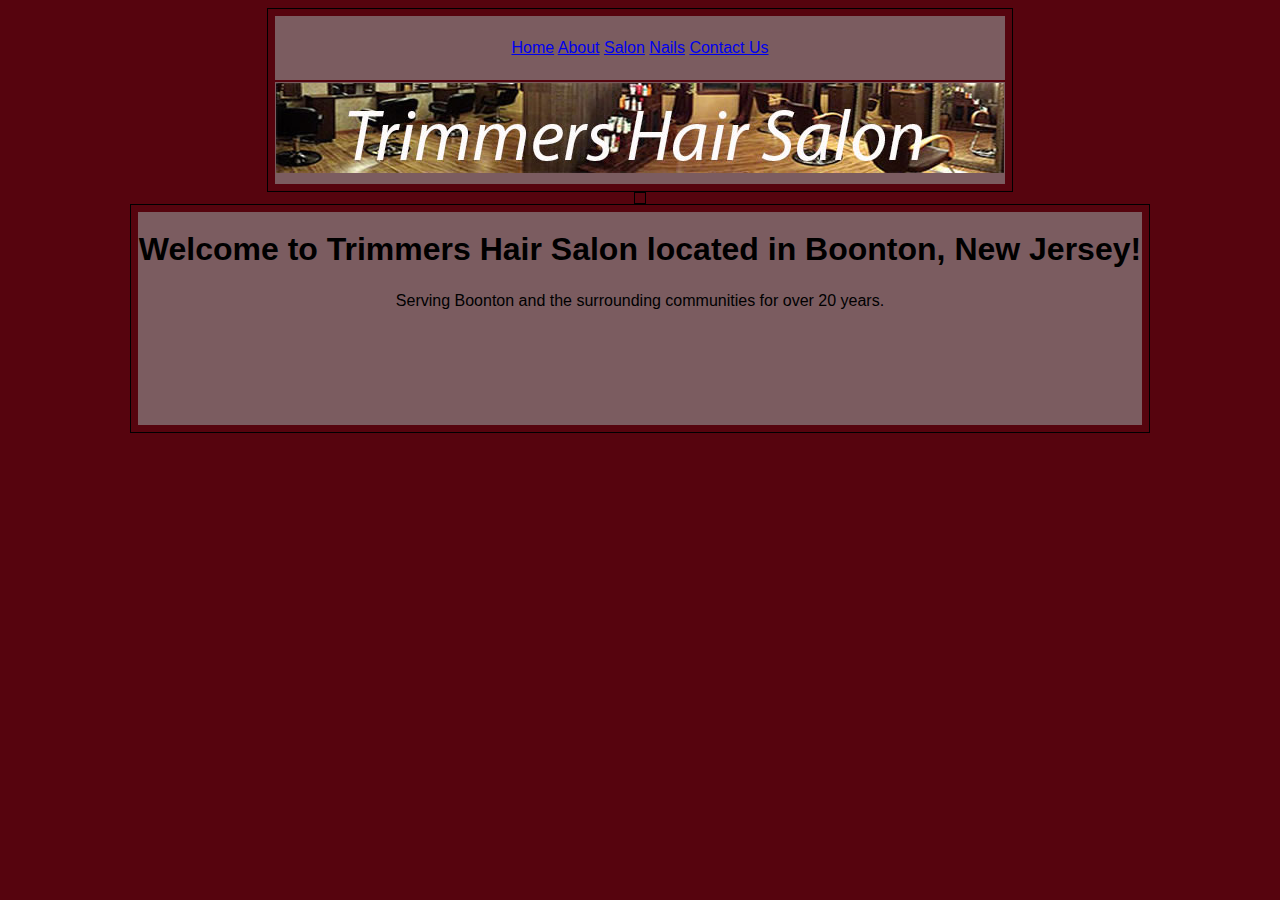
==== index.html @ 985cc71c "Final 1" ====
<!doctype html>
<html><!-- InstanceBegin template="/Templates/mastertemp.dwt" codeOutsideHTMLIsLocked="false" -->
<head>
<meta charset="UTF-8">
<!-- InstanceBeginEditable name="doctitle" -->
<title>Untitled Document</title>
<!-- InstanceEndEditable -->
<!-- InstanceBeginEditable name="head" -->
<!-- InstanceEndEditable -->
<!-- InstanceParam name="salon" type="boolean" value="true" -->
<!-- InstanceParam name="about" type="boolean" value="true" -->
<!-- InstanceParam name="contact" type="boolean" value="true" -->
<link href="final.css" rel="stylesheet" type="text/css">
<!-- InstanceParam name="OptionalRegion1" type="boolean" value="true" -->
<!-- InstanceParam name="Optionalsalon" type="boolean" value="true" -->
</head>

<body>
<table>
  <tr>
    <td><p><a href="index.html">Home</a> <a href="about.html">About</a> <a href="salon.html">Salon</a> <a href="nails.html">Nails</a> <a href="contact.html">Contact Us</a></p></td>
  </tr>
  <tr>
    <td><img src="newbanner.jpg" width="728" height="90" alt=""/></td>
  </tr>
</table>
<table>
<table>
  <tr>
    <td><!-- InstanceBeginEditable name="content" -->
      <h1>Welcome to Trimmers Hair Salon located in Boonton, New Jersey!</h1>
      <p>Serving Boonton and the surrounding communities for over 20 years.</p>
      <p>&nbsp;</p>
      <p>&nbsp;</p>
    <!-- InstanceEndEditable --></td>
  </tr>
</table>
</body>

<!-- InstanceEnd -->
---- final.css ----
.final-project-content img
	{
	float: left;
	margin-right: auto px;
	margin-left: auto px;
	margin-bottom: 35px;
	font-family: Baskerville, "Palatino Linotype", Palatino, "Century Schoolbook L", "Times New Roman", serif;
	}body {
	font-family: "Gill Sans", "Gill Sans MT", "Myriad Pro", "DejaVu Sans Condensed", Helvetica, Arial, sans-serif;
	font-size: 16px;
	background-color: #56040E;
	line-height: 30px;
}

.wrapper {
	width: 950px;
	margin-left: auto;
	margin-right: auto;
	
}
td {
	background-color: #7B5C60;
	vertical-align: top;
	text-align: center;
}
.final-project-content p {
	padding-right: px;
	line-height: 30px;
}
.final-project-content {
	background-color: #DADEE3;
	padding-right: 50px;
	padding-bottom: px;
	padding-left: 50px;
	padding-top: 20px;
}

  table, th, tr
{
border: 1px solid black;
padding:5px;
text-align:right;
 margin: 0 auto;
}
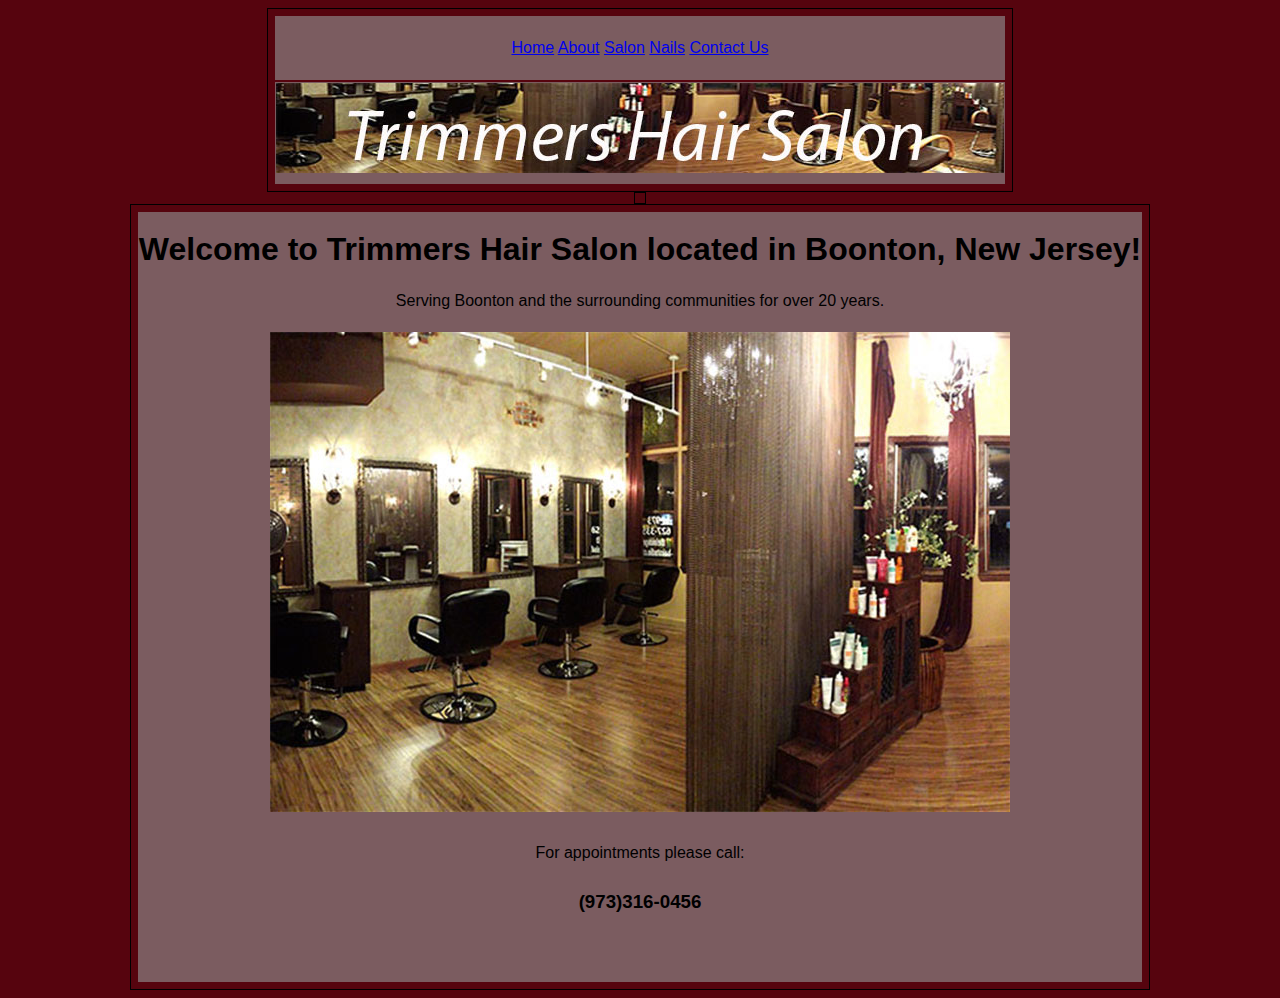
==== commit 8b020901: "final 2" ====
--- a/index.html
+++ b/index.html
@@ -21,16 +21,18 @@
     <td><p><a href="index.html">Home</a> <a href="about.html">About</a> <a href="salon.html">Salon</a> <a href="nails.html">Nails</a> <a href="contact.html">Contact Us</a></p></td>
   </tr>
   <tr>
-    <td><img src="newbanner.jpg" width="728" height="90" alt=""/></td>
+    <td><img src="pictures/newbanner.jpg" width="728" height="90" alt=""/></td>
   </tr>
 </table>
 <table>
 <table>
   <tr>
     <td><!-- InstanceBeginEditable name="content" -->
-      <h1>Welcome to Trimmers Hair Salon located in Boonton, New Jersey!</h1>
-      <p>Serving Boonton and the surrounding communities for over 20 years.</p>
-      <p>&nbsp;</p>
+      <h1>Welcome to Trimmers Hair Salon located in Boonton, New Jersey!      </h1>
+      <p>Serving Boonton and the surrounding communities for over 20 years.      </p>
+      <p><img src="pictures/style2.jpg" width="740" height="480" alt=""/></p>
+      <p>For appointments please call:</p>
+      <h3>(973)316-0456</h3>
       <p>&nbsp;</p>
     <!-- InstanceEndEditable --></td>
   </tr>
